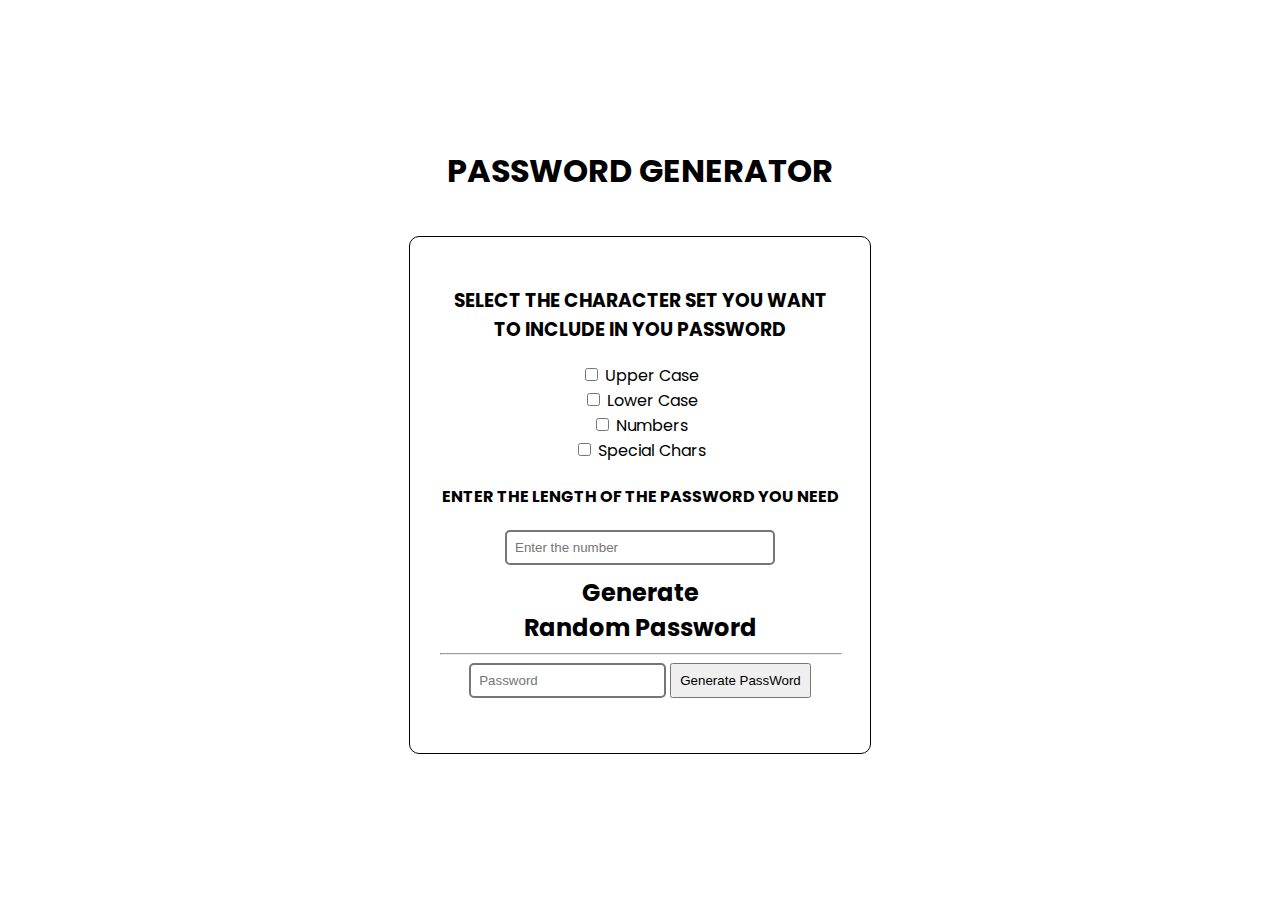
==== index.html @ f6d15163 "Update index.html" ====
<!DOCTYPE html>
<html lang="en">
<head>
    <meta charset="UTF-8">
    <meta name="viewport" content="width=device-width, initial-scale=1.0">
    <title>Document</title>
    <script src="./index.js" defer></script>
    <link rel="stylesheet" href="./index.css">
    <link rel="preconnect" href="https://fonts.googleapis.com">
<link rel="preconnect" href="https://fonts.gstatic.com" crossorigin>
<link href="https://fonts.googleapis.com/css2?family=Poppins:ital,wght@0,100;0,200;0,300;0,400;0,500;0,600;0,700;0,800;0,900;1,100;1,200;1,300;1,400;1,500;1,600;1,700;1,800;1,900&display=swap" rel="stylesheet">
</head>
<body>
    <div style="text-align:center;">
        <h1 style="display: inline-block;">PASSWORD GENERATOR</h1>
    <div id="whole">
        <h3>SELECT THE CHARACTER SET YOU WANT TO INCLUDE IN YOU PASSWORD</h3>
        <div id="check">
            <div>
                <input type="checkbox" id="up" value="uppercase">
                <label for="up">Upper Case</label> <br>
            </div>
            <div>
                <input type="checkbox" id="lp" value="lowercase">
            <label for="lp">Lower Case</label> <br>
            </div>
            <div>
                <input type="checkbox" id="np" value="numbers">
                <label for="np">Numbers</label> <br></div>
            <div>
                <input type="checkbox" id="sp" value="special">
                <label for="sp">Special Chars</label><br>
            </div>
            <div>
                <h4>ENTER THE LENGTH OF THE PASSWORD YOU NEED</h4>
                <input type="number" placeholder="Enter the number" min="5" max="20" id="length">
            </div>
            
        </div>
        
        <div id="box">
            <h2 id="gen">Generate</h2>
            <h2 id="rp">Random Password</h2>
            <hr id="hr">
            <input type="text" placeholder="Password" id="output">
            <button id="butt">Generate PassWord</button>
            <h6 id="error"></h6>
        </div>
    </div>
    </div>
    
    
    
</body>
</html>
---- index.css ----
body, html {
    height: 100%;
    margin: 0;
    display: flex;
    justify-content: center;
    align-items: center;
    font-family: Arial, sans-serif;
    font-family: poppins;
    
}

#hr
{
    width: 400px;
    text-align: left;
    margin-left: 0;
}
#whole
{
    margin: 20px;
    width: 400px;
    text-align: center;
    border-style: solid;
    border-width: 1px;
    border-radius: 10px;
    padding: 30px;

}
#box{
    margin-top: 10px;
}
h2
{
    margin: 0;

}
#box
{
    text-align: center;
}

#length
{
    width: 250px;

}
input
{
    padding: 8px;
    border-style: solid;
    border-radius: 5px;
}
button
{
    padding: 8px;
}
#error
{
    color: red;
}
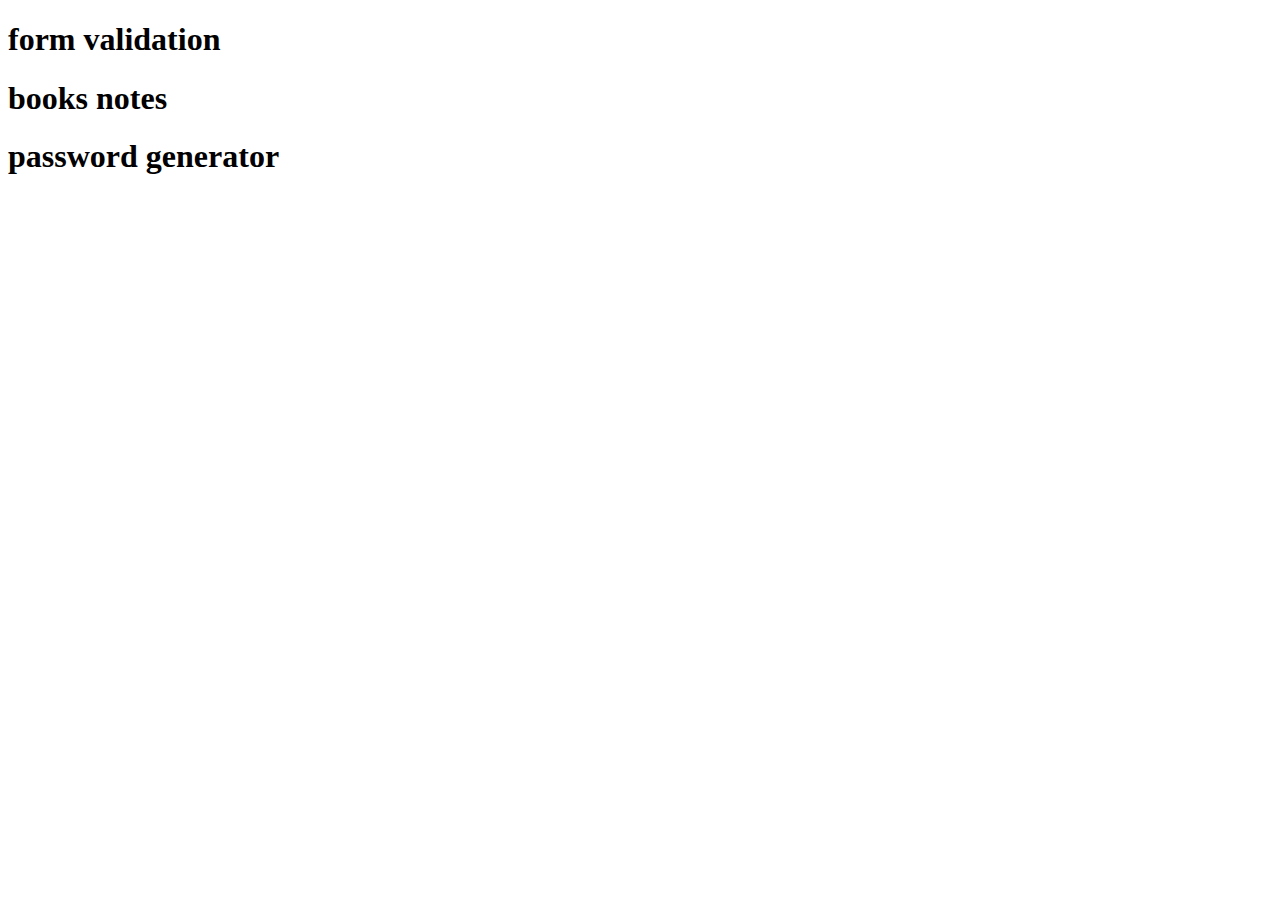
==== commit ca8ed399: "Create index.html" ====
--- a/index.html
+++ b/index.html
@@ -1,55 +1,16 @@
-<!DOCTYPE html>
-<html lang="en">
-<head>
-    <meta charset="UTF-8">
-    <meta name="viewport" content="width=device-width, initial-scale=1.0">
-    <title>Document</title>
-    <script src="./index.js" defer></script>
-    <link rel="stylesheet" href="./index.css">
-    <link rel="preconnect" href="https://fonts.googleapis.com">
-<link rel="preconnect" href="https://fonts.gstatic.com" crossorigin>
-<link href="https://fonts.googleapis.com/css2?family=Poppins:ital,wght@0,100;0,200;0,300;0,400;0,500;0,600;0,700;0,800;0,900;1,100;1,200;1,300;1,400;1,500;1,600;1,700;1,800;1,900&display=swap" rel="stylesheet">
-</head>
-<body>
-    <div style="text-align:center;">
-        <h1 style="display: inline-block;">PASSWORD GENERATOR</h1>
-    <div id="whole">
-        <h3>SELECT THE CHARACTER SET YOU WANT TO INCLUDE IN YOU PASSWORD</h3>
-        <div id="check">
-            <div>
-                <input type="checkbox" id="up" value="uppercase">
-                <label for="up">Upper Case</label> <br>
-            </div>
-            <div>
-                <input type="checkbox" id="lp" value="lowercase">
-            <label for="lp">Lower Case</label> <br>
-            </div>
-            <div>
-                <input type="checkbox" id="np" value="numbers">
-                <label for="np">Numbers</label> <br></div>
-            <div>
-                <input type="checkbox" id="sp" value="special">
-                <label for="sp">Special Chars</label><br>
-            </div>
-            <div>
-                <h4>ENTER THE LENGTH OF THE PASSWORD YOU NEED</h4>
-                <input type="number" placeholder="Enter the number" min="5" max="20" id="length">
-            </div>
-            
-        </div>
-        
-        <div id="box">
-            <h2 id="gen">Generate</h2>
-            <h2 id="rp">Random Password</h2>
-            <hr id="hr">
-            <input type="text" placeholder="Password" id="output">
-            <button id="butt">Generate PassWord</button>
-            <h6 id="error"></h6>
-        </div>
-    </div>
-    </div>
-    
-    
-    
-</body>
-</html>
+<!DOCTYPE html>
+<html lang="en">
+<head>
+    <meta charset="UTF-8">
+    <meta name="viewport" content="width=device-width, initial-scale=1.0">
+    <title>Document</title>
+</head>
+<body>
+    <h1>form validation</h1>
+    <a href="./Day-2 Form Validation/index.html"></a>
+    <h1>books notes</h1>
+    <a href="./booknotesapp/index.html"></a>
+    <h1>password generator</h1>
+    <a href="./passwordgenerator/index.html"></a>
+</body>
+</html>
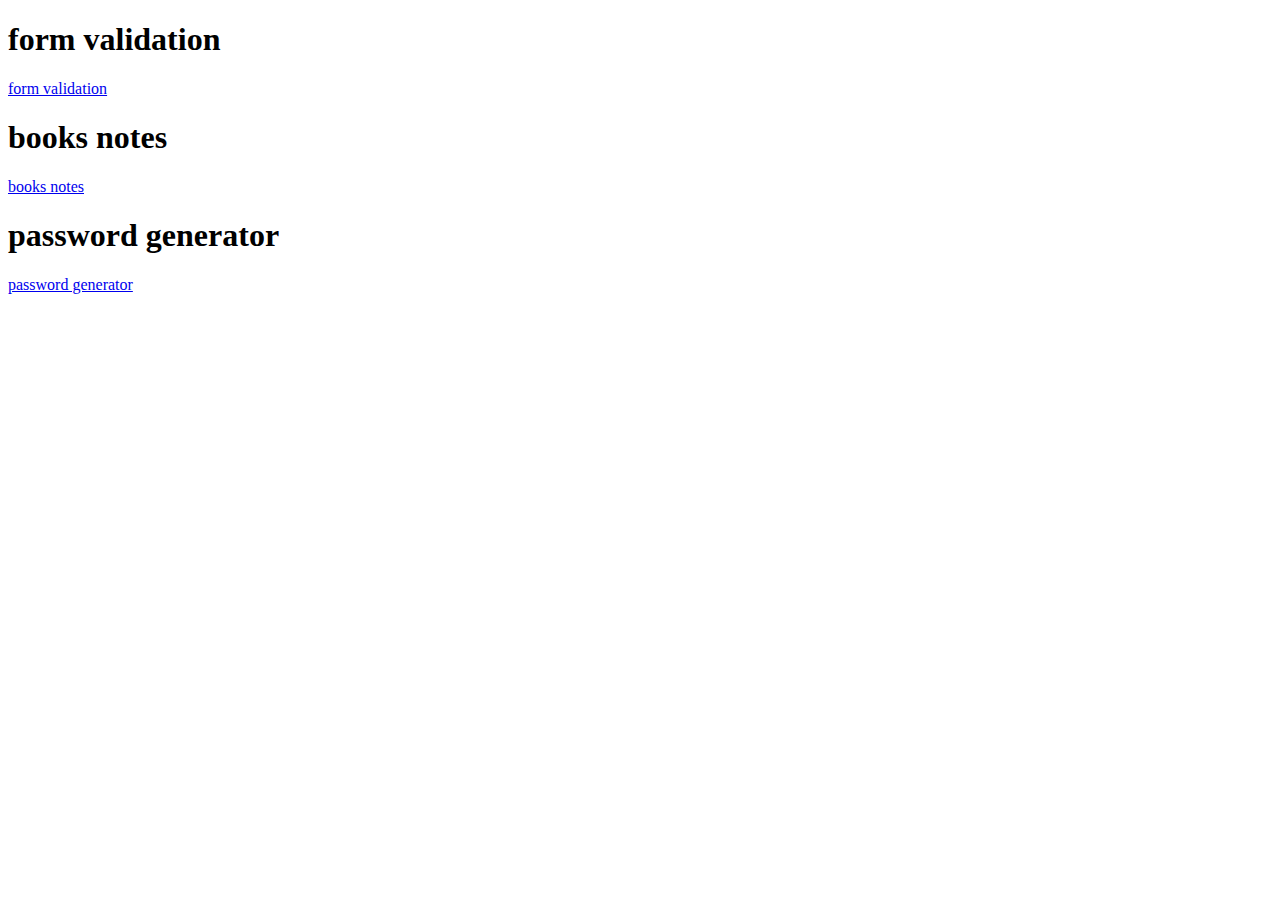
==== commit 5a2c96ac: "Update index.html" ====
--- a/index.html
+++ b/index.html
@@ -7,10 +7,10 @@
 </head>
 <body>
     <h1>form validation</h1>
-    <a href="./Day-2 Form Validation/index.html"></a>
+    <a href="./Day-2 Form Validation/index.html">form validation</a>
     <h1>books notes</h1>
-    <a href="./booknotesapp/index.html"></a>
+    <a href="./booknotesapp/index.html">books notes</a>
     <h1>password generator</h1>
-    <a href="./passwordgenerator/index.html"></a>
+    <a href="./passwordgenerator/index.html">password generator</a>
 </body>
 </html>
